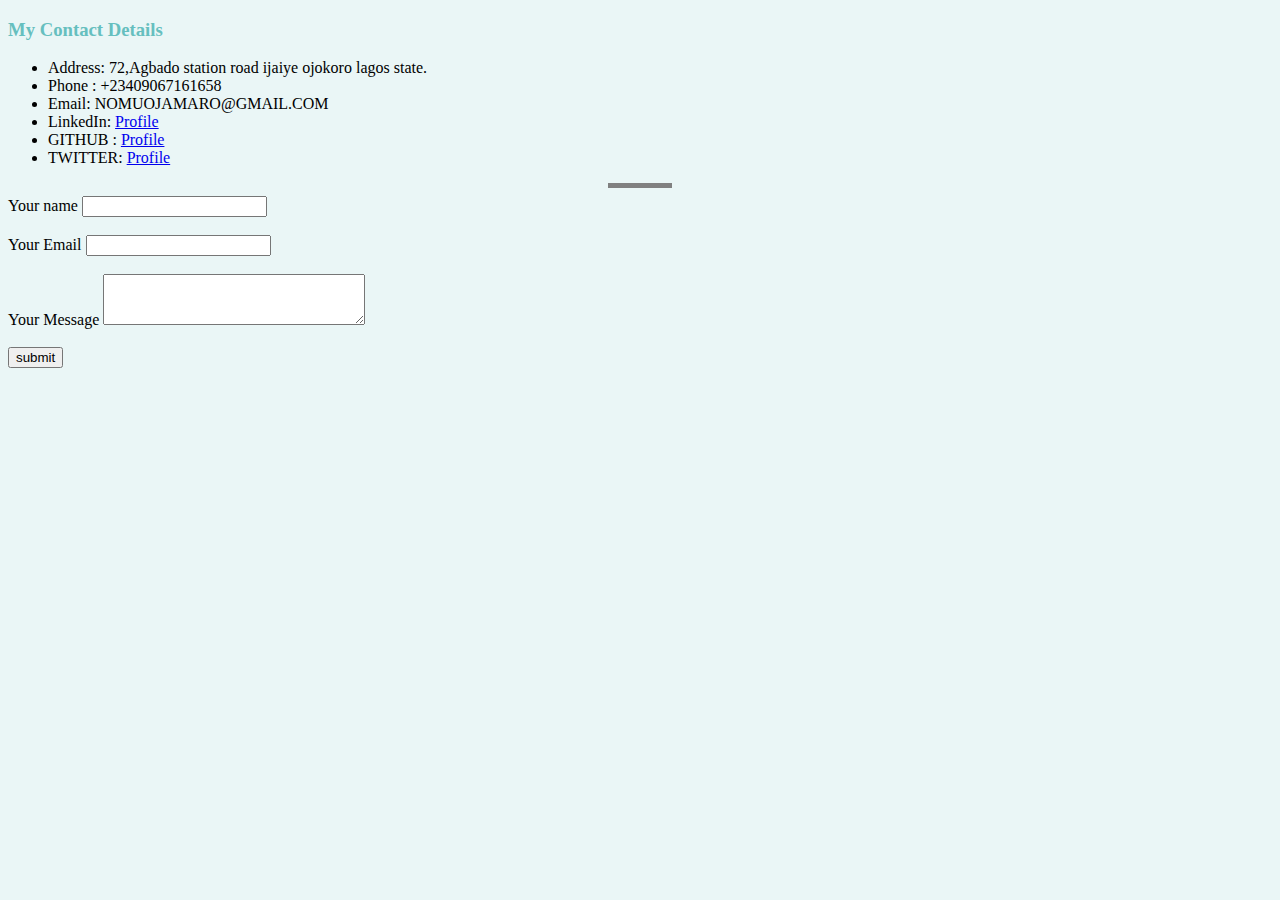
==== contact.html @ 83c460ab "updated my cv" ====
<!DOCTYPE html>
<html lang="en" dir="ltr">
  <head>
    <meta charset="utf-8">
    <title>Nomuoja's contact me page</title>
      <link rel="stylesheet" href="css/styles.css">
  </head>
  <body>
    <h3>My Contact Details</h3>
    <ul>
      <li> Address: 72,Agbado station road ijaiye ojokoro lagos state. </li>
      <li>Phone : +23409067161658  </li>
      <li>Email: NOMUOJAMARO@GMAIL.COM</li>
      <li> LinkedIn: <a href="https://www.linkedin.com/in/nomuoja-oghenemaro-35a294125/">Profile</a> </li>
      <li>GITHUB :  <a href=" https://github.com/gosteve2705">Profile</a></li>
      <li>TWITTER: <a href="https://twitter.com/Yo_itz_steve">Profile</a></li>

    </ul>

    <hr>
    <form enctype="text/plain" action="mailto:nomuojamaro@gmail.com" method="post">
      <label>Your name</label>
      <input type="text" name="your name" value=""> <br>
      <br>
      <label>Your Email</label>
      <input type="email" name="your email" value=""> <br>
      <br>
      <label>Your Message</label>
      <textarea name="your message" rows="3" cols="30"></textarea> <br>
      <br>
      <input type="submit" name="" value="submit">

    </form>
  </body>
</html>
---- css/styles.css ----
body{
    background-color: #eaf6f6;
  }

  hr {
    background-color: grey ;
    border-style: none;
    border-top-style: dotted;
    border-width: 5px;
    width: 5%;
  }

  h1 {
    color: #66bfbf;
  }
h3{
  color: #66bfbf;
}
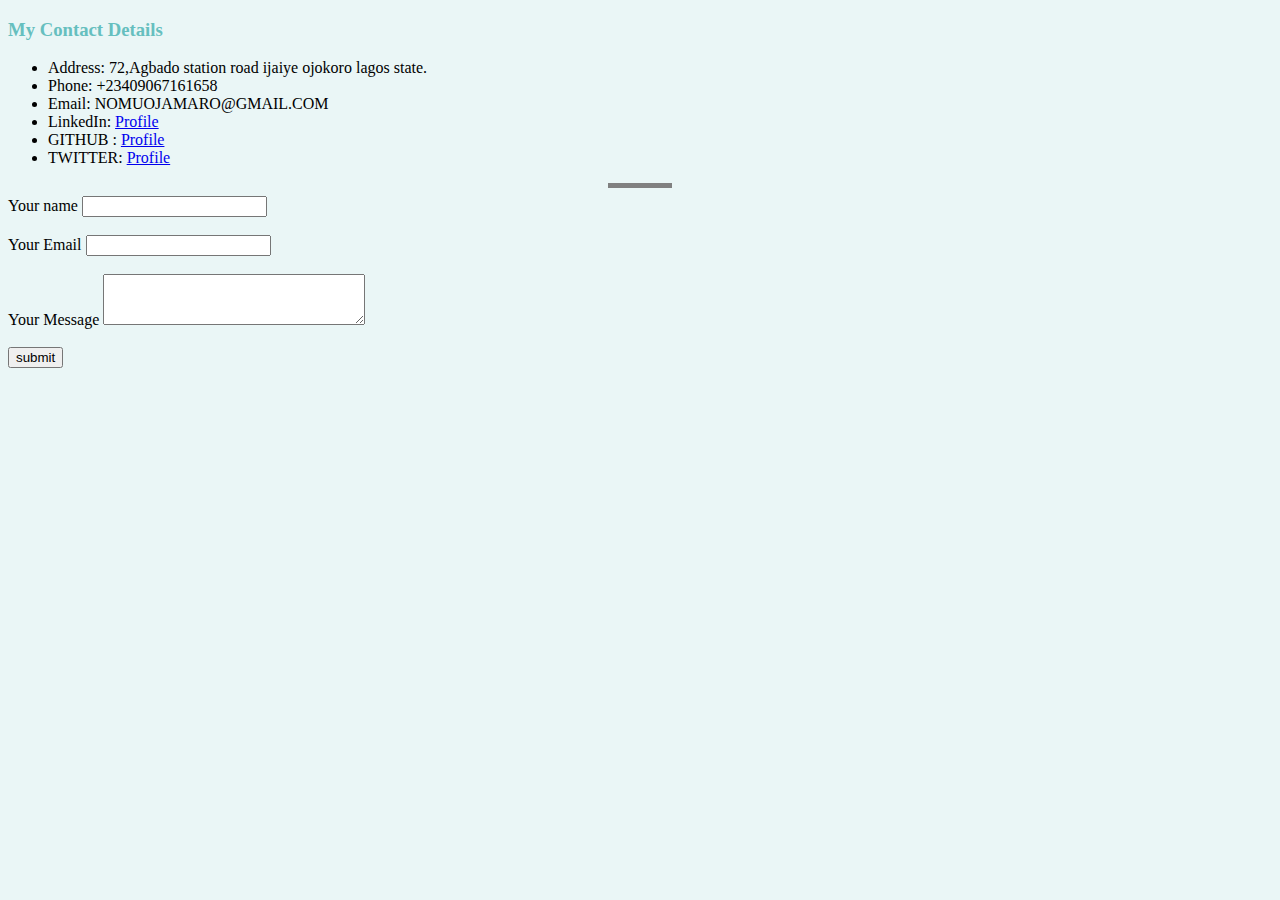
==== commit 61520c2b: "updated cv" ====
--- a/contact.html
+++ b/contact.html
@@ -9,7 +9,7 @@
     <h3>My Contact Details</h3>
     <ul>
       <li> Address: 72,Agbado station road ijaiye ojokoro lagos state. </li>
-      <li>Phone : +23409067161658  </li>
+      <li>Phone: +23409067161658  </li>
       <li>Email: NOMUOJAMARO@GMAIL.COM</li>
       <li> LinkedIn: <a href="https://www.linkedin.com/in/nomuoja-oghenemaro-35a294125/">Profile</a> </li>
       <li>GITHUB :  <a href=" https://github.com/gosteve2705">Profile</a></li>
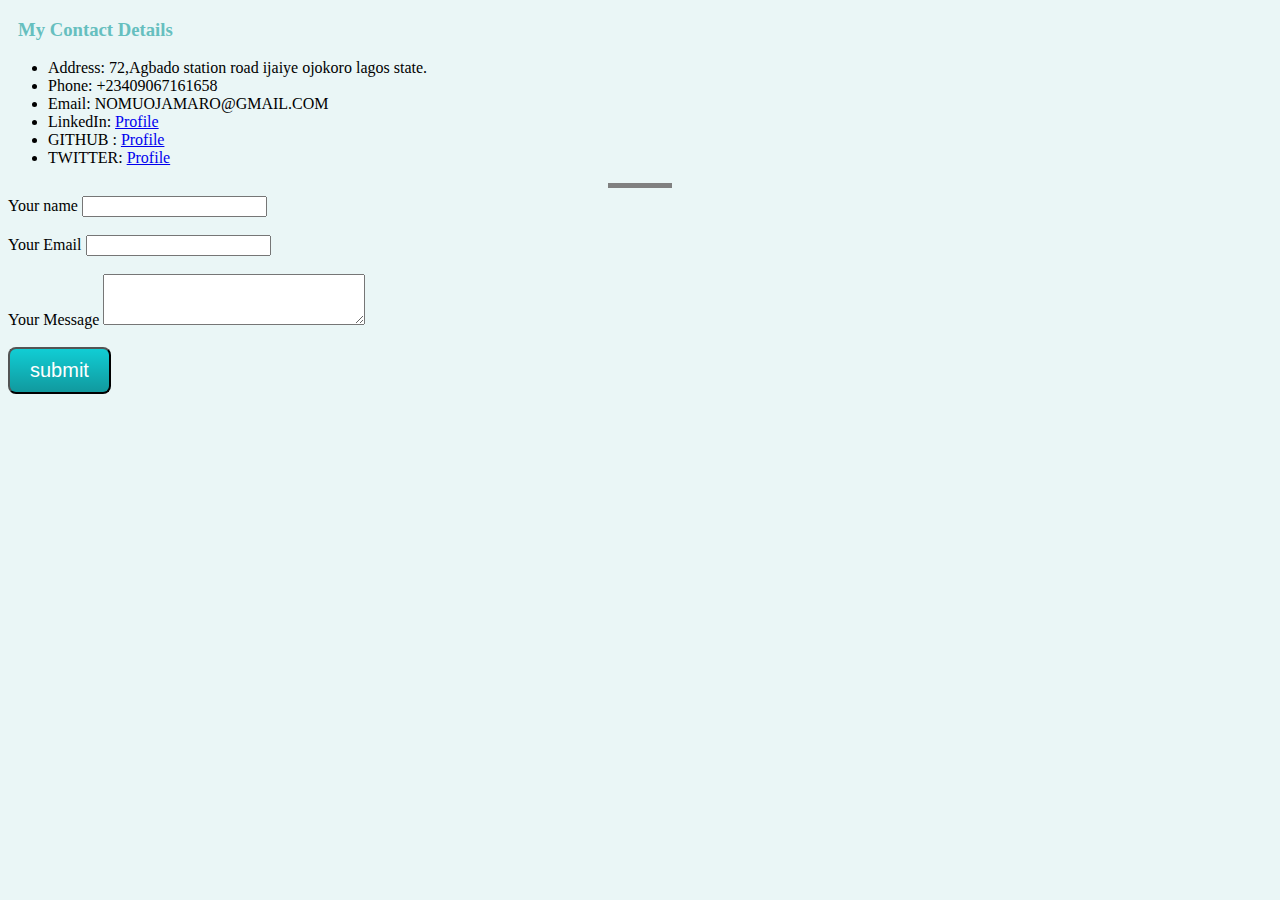
==== commit 1736d515: "updated submit button on the contact page" ====
--- a/contact.html
+++ b/contact.html
@@ -28,7 +28,7 @@
       <label>Your Message</label>
       <textarea name="your message" rows="3" cols="30"></textarea> <br>
       <br>
-      <input type="submit" name="" value="submit">
+      <input type="submit" class="contact" name="" value="submit">
 
     </form>
   </body>
--- a/css/styles.css
+++ b/css/styles.css
@@ -16,4 +16,55 @@
   }
 h3{
   color: #66bfbf;
+  padding-left: 10px;
 }
+.item p{
+  color: #66bebf;
+}
+table{
+  padding-left: 10px;
+}
+ td{
+     padding-left: 20px;
+ }
+.work-experience{
+  padding: 10px;
+}
+.contact {
+  background: #11cdd4;
+  background-image: -webkit-linear-gradient(top, #11cdd4, #11999e);
+  background-image: -moz-linear-gradient(top, #11cdd4, #11999e);
+  background-image: -ms-linear-gradient(top, #11cdd4, #11999e);
+  background-image: -o-linear-gradient(top, #11cdd4, #11999e);
+  background-image: linear-gradient(to bottom, #11cdd4, #11999e);
+  -webkit-border-radius: 8;
+  -moz-border-radius: 8;
+  border-radius: 8px;
+  font-family: 'Montserrat', sans-serif;
+  color: #ffffff;
+  font-size: 20px;
+  padding: 10px 20px 10px 20px;
+  text-decoration: none;
+  align-content: center;
+
+
+  }
+.contact:hover{
+  background: #30e3cb;
+  background-image: -webkit-linear-gradient(top, #30e3cb, #2bc4ad);
+  background-image: -moz-linear-gradient(top, #30e3cb, #2bc4ad);
+  background-image: -ms-linear-gradient(top, #30e3cb, #2bc4ad);
+  background-image: -o-linear-gradient(top, #30e3cb, #2bc4ad);
+  background-image: linear-gradient(to bottom, #30e3cb, #2bc4ad);
+  text-decoration: none;
+}
+.contact-container{
+  width: 50%;
+  margin: 0 auto;
+  text-align: center;
+
+}
+.outer {
+  
+  width:100%;
+}
